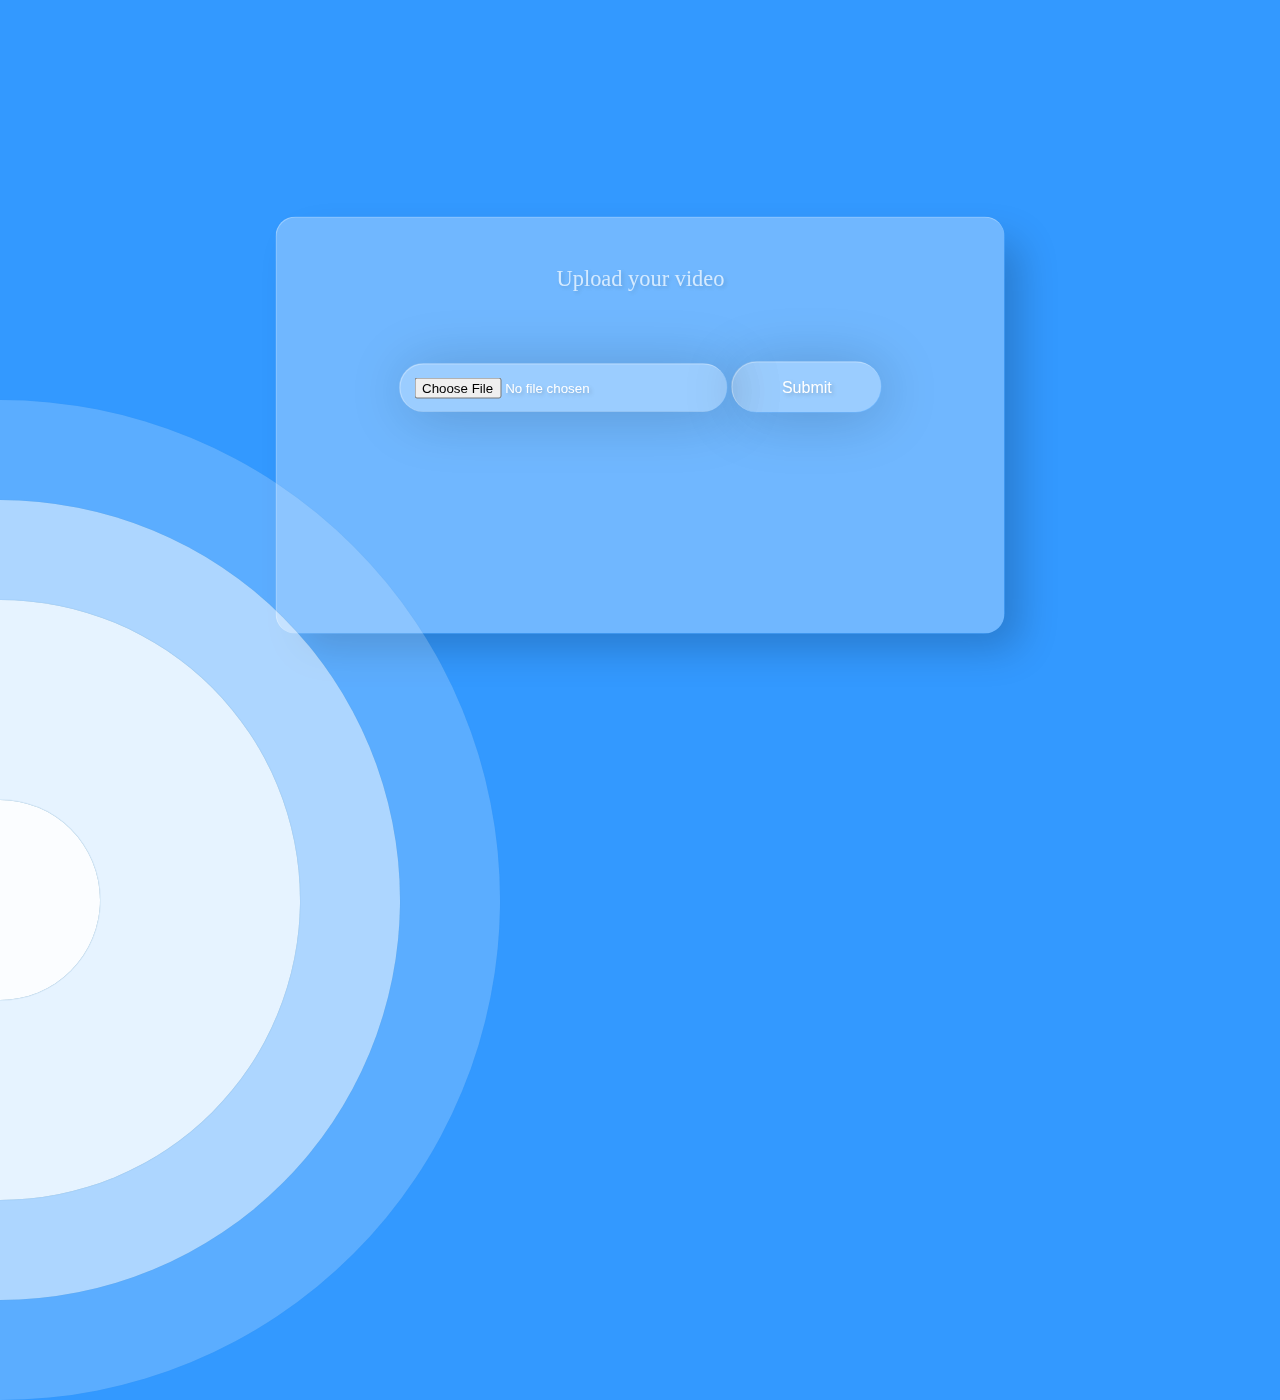
==== templates/upload.html @ 70fb9887 "initial commit" ====
<!DOCTYPE html>
<html lang="en">
<head>
    <meta charset="UTF-8">
    <meta http-equiv="X-UA-Compatible" content="IE=edge">
    <meta name="viewport" content="width=device-width, initial-scale=1.0">
    <title>Upload a video to predict deepfake %</title>
    <link rel="stylesheet" href="/static/styles/style.css">
</head>
<body>
    
    <div class='ripple-background'>
        <div class="form">
            <form action = "uploader" method = "POST" enctype = "multipart/form-data">
                <p>Upload your video</p>
                <input type = "file" name = "file" required/>
                <input type = "submit"/>
            </form>
        </div>
        <div class='circle xxlarge shade1'></div>
        <div class='circle xlarge shade2'></div>
        <div class='circle large shade3'></div>
        <div class='circle mediun shade4'></div>
        <div class='circle small shade5'></div>
      </div>      
</body>
</html>
---- static/styles/style.css ----
body{
    background: #3399ff;
  }
  
  
  .circle{
    position: absolute;
    border-radius: 50%;
    background: white;
    animation: ripple 15s infinite;
    box-shadow: 0px 0px 1px 0px #508fb9;
  }
  
  .small{
    width: 200px;
    height: 200px;
    left: -100px;
    bottom: -100px;
  }
  
  .medium{
    width: 400px;
    height: 400px;
    left: -200px;
    bottom: -200px;
  }
  
  .large{
    width: 600px;
    height: 600px;
    left: -300px;
    bottom: -300px;
  }
  
  .xlarge{
    width: 800px;
    height: 800px;
    left: -400px;
    bottom: -400px;
  }
  
  .xxlarge{
    width: 1000px;
    height: 1000px;
    left: -500px;
    bottom: -500px;
  }
  
  .shade1{
    opacity: 0.2;
  }
  .shade2{
    opacity: 0.5;
  }
  
  .shade3{
    opacity: 0.7;
  }
  
  .shade4{
    opacity: 0.8;
  }
  
  .shade5{
    opacity: 0.9;
  }
  
  @keyframes ripple{
    0%{
      transform: scale(0.8);
    }
    
    50%{
      transform: scale(1.2);
    }
    
    100%{
      transform: scale(0.8);
    }
  }

  .form {
    position: relative;
  }

  form {
    background: rgba(255, 255, 255, 0.3);
    padding: 3em;
    height: 320px;
    border-radius: 20px;
    border-left: 1px solid rgba(255, 255, 255, 0.3);
    border-top: 1px solid rgba(255, 255, 255, 0.3);
    -webkit-backdrop-filter: blur(10px);
            backdrop-filter: blur(10px);
    box-shadow: 20px 20px 40px -6px rgba(0, 0, 0, 0.2);
    text-align: center;
    transition: all 0.2s ease-in-out;
    width: 50%;
    position: absolute;
    top: 50%;
    left: 50%;
    transform: translate(-50%, 50%);
  }

  form p {
    font-weight: 500;
    color: #fff;
    opacity: 0.7;
    font-size: 1.4rem;
    margin-top: 0;
    margin-bottom: 60px;
    text-shadow: 2px 2px 4px rgba(0, 0, 0, 0.2);
  }

  form input {
    background: transparent;
    width: 300px;
    padding: 1em;
    margin-bottom: 2em;
    border: none;
    border-left: 1px solid rgba(255, 255, 255, 0.3);
    border-top: 1px solid rgba(255, 255, 255, 0.3);
    border-radius: 5000px;
    -webkit-backdrop-filter: blur(5px);
            backdrop-filter: blur(5px);
    box-shadow: 4px 4px 60px rgba(0, 0, 0, 0.2);
    color: #fff;
    font-family: Montserrat, sans-serif;
    font-weight: 500;
    transition: all 0.2s ease-in-out;
    text-shadow: 2px 2px 4px rgba(0, 0, 0, 0.2);
  }
  form input:hover {
    background: rgba(255, 255, 255, 0.1);
    box-shadow: 4px 4px 60px 8px rgba(0, 0, 0, 0.2);
  }

  form input[type=submit] {
    margin-top: 10px;
    width: 150px;
    font-size: 1rem;
  }
  form input[type=submit]:hover {
    cursor: pointer;
  }

  .ripple-background p {
    font-weight: 500;
    color: #fff;
    opacity: 0.7;
    font-size: 1.4rem;
    margin-top: 0;
    margin-bottom: 60px;
    text-shadow: 2px 2px 4px rgba(0, 0, 0, 0.2);
  }
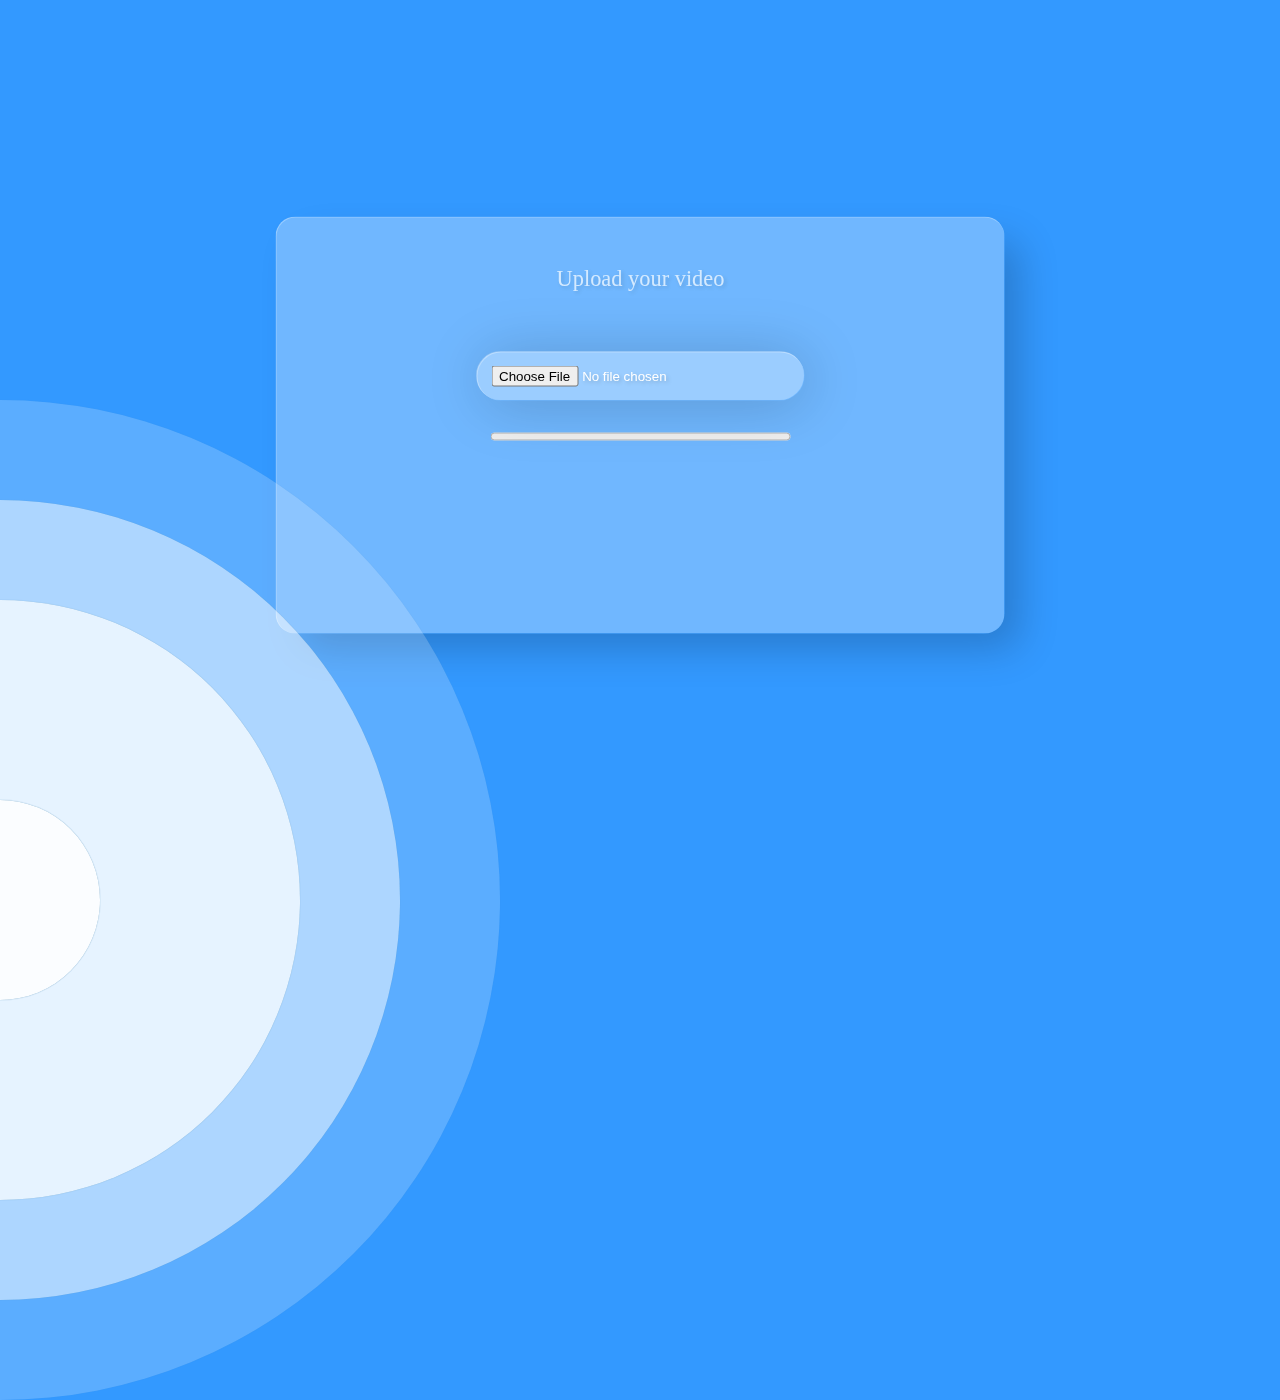
==== commit 314b1248: "Added upload progress bar" ====
--- a/templates/upload.html
+++ b/templates/upload.html
@@ -6,15 +6,18 @@
     <meta name="viewport" content="width=device-width, initial-scale=1.0">
     <title>Upload a video to predict deepfake %</title>
     <link rel="stylesheet" href="/static/styles/style.css">
+    <script src="/static/js/script.js" defer></script>
 </head>
 <body>
     
     <div class='ripple-background'>
         <div class="form">
-            <form action = "uploader" method = "POST" enctype = "multipart/form-data">
+            <form id="upload_form" action = "uploader" method = "POST" enctype = "multipart/form-data">
                 <p>Upload your video</p>
-                <input type = "file" name = "file" required/>
-                <input type = "submit"/>
+                <input type="file" name="file" id="file" onchange="uploadFile()" required><br>
+                <progress id="progressBar" value="0" max="100" style="width:300px;"></progress>
+                <h3 id="status"></h3>
+                <p id="loaded_n_total"></p>
             </form>
         </div>
         <div class='circle xxlarge shade1'></div>
